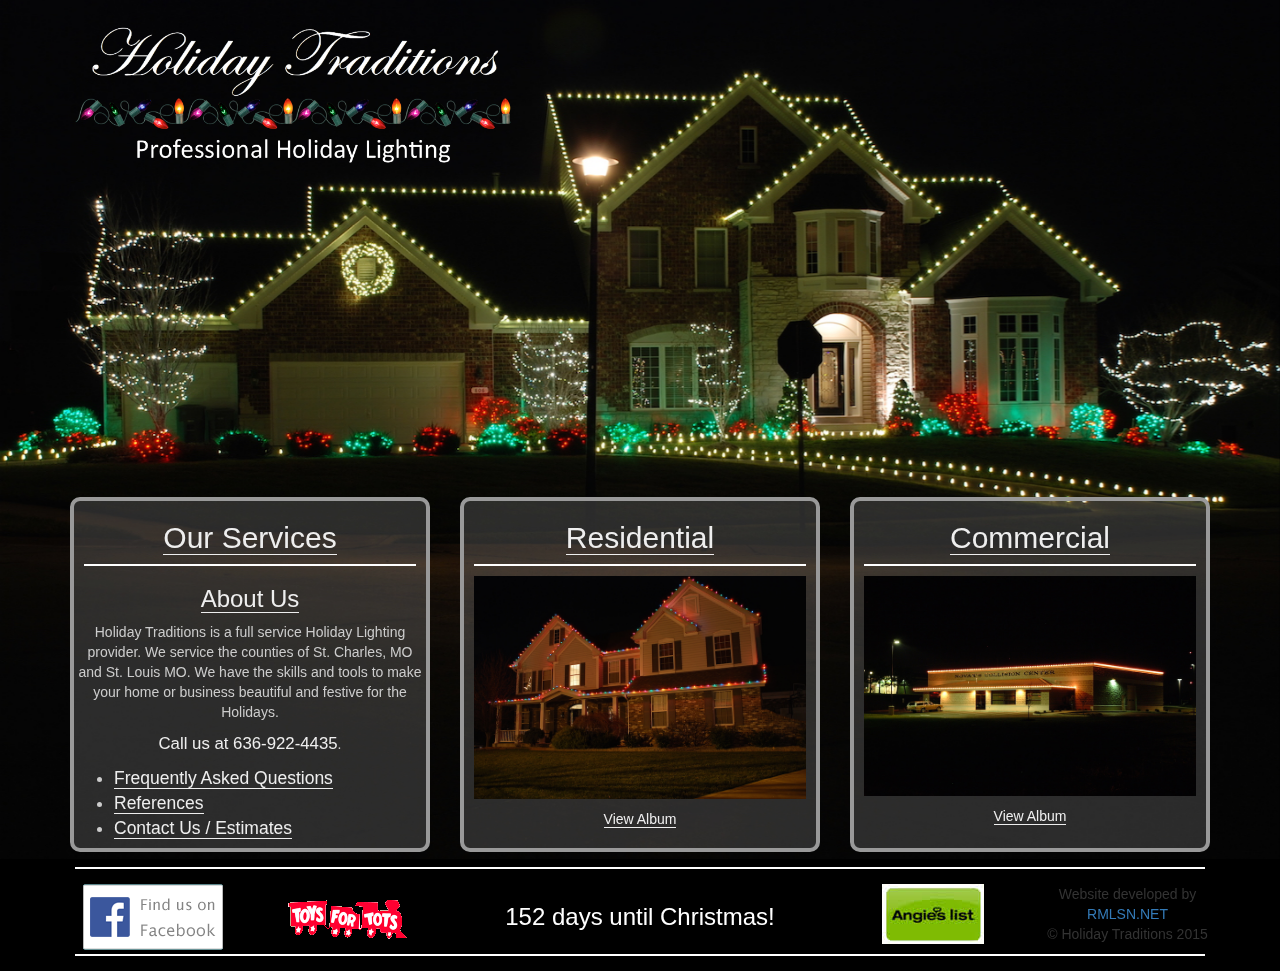
==== index.html @ 27b6ba1f "Spelling Check" ====
<!DOCTYPE html>
<html lang="en">
<head>
    <meta charset='utf-8'>
    <meta http-equiv="X-UA-Compatible" content="IE=edge">
    <meta name="viewport" content="width=device-width, initial-scale=1">
    <meta name="description" content="Professional Holiday Lighting Instalation for St. Louis and Saint Charles Missouri MO">
    <meta name="keywords" content="christmas,holiday,light,lighting,LED,lite,lights,install,instalation,expert">
    <meta name="author" content="rmlsn.net">
    <title>Holiday Traditions - Professional Holiday Lighting</title>
    <link rel="stylesheet" type="text/css" href="css/bootstrap.min.css" />
    <!-- Bootstrap customization
        Success! Your configuration has been saved to https://gist.github.com/5f31eaf03d9e4e77a39f and can be revisited here at http://getbootstrap.com/customize/?id=5f31eaf03d9e4e77a39f for further customization.
    -->
    <link href="css/style.css" rel="stylesheet" type="text/css"></link>
    <style>
        body {
            //background-color: #000000;
        }
        /* Add CSS here when possible */
    </style>
    <script type="text/javascript" src="js/jquery-1.11.1.min.js"></script>
    <script type="text/javascript" src="js/bootstrap.min.js"></script>
    <script type="text/javascript" src="js/album.js"></script>
    <script type="text/javascript" src="js/script.js"></script>
</head>

<body>
<!-- Start of main screen -->
    <img src="image/back.jpg" class="bgimg">
    <div class="container">
        <div class="row">
            <div class="col-md-5 text-left img-left npi-logo">
                <img src="image/ht-logo3.png" class="img-responsive">
            </div>
            <div class="col-md-7 text-center text-uppercase">
                <!-- empty -->
            </div>            
        </div>
        <div class="row">
            <div class="col-md-12 npi-padding">
                <!-- Empty Row for padding -->
            </div>
        </div>
        <div class="row row-eq-height">
            <div class="col-md-4 text-center">
                <div class="npi-container npi-container-text">
                    <div class="npi-text">
                        <h2><a href="#" class="npi-active" data-toggle="modal" data-target="#modal3">Our Services</a></h2>
                        <hr>
                        <h3><a class="npi-active" data-toggle="modal" data-target="#modal2">About Us</a></h3>
                        <p>
                            Holiday Traditions is a full service Holiday Lighting provider. We service the counties of St. Charles, MO and St. Louis MO. We have the skills and tools to make your home or business beautiful and festive for the Holidays.</p>
                            <span style="color: #EEEEEE; font-size: 120%;">Call us at 636-922-4435</span>.</p>
                        <ul class="text-left npi-link">
                            <li><a class="npi-active" data-toggle="modal" data-target="#modal1">Frequently Asked Questions</a></li>
                            <li><a class="npi-active" data-toggle="modal" data-target="#modal4">References</a></li>
                            <!-- Revisit media queries if this is added back in -->
                            <!-- <li><a class="npi-active" data-toggle="modal" data-target="#modal5">Estimates</a></li> -->
                            <li><a class="npi-active" data-toggle="modal" data-target="#modal5">Contact Us / Estimates</a></li>
                        </ul>
                    </div>
                </div>
            </div>
            <div class="col-md-4 text-center">
                <div class="npi-container npi-container-img">
                    <div class="npi-text">
                        <h2><a href="#" class="npi-active" data-toggle="modal" data-target="#modal7">Residential</a></h2>
                        <hr>
                        <div class="npi-img">
                            <img src="image/album/245.JPG" class="img-responsive">
                        </div>
                        <p><a href="#" class="npi-active" data-toggle="modal" data-target="#modal6">View Album</a></p>
                    </div>
                </div>
            </div>
            <div class="col-md-4 text-center">
                <div class="npi-container npi-container-img">
                    <div class="npi-text">
                        <h2><a href="#" class="npi-active" data-toggle="modal" data-target="#modal8">Commercial</a></h2>
                        <hr>
                        <div class="npi-img">
                            <img src="image/album_corp/DSCF0261.JPG" class="img-responsive">
                        </div>
                        <p><a href="#" class="npi-active" data-toggle="modal" data-target="#modal9">View Album</a></p>
                    </div>
                </div>
            </div>
        </div>
        <div class="row">
            <div class="col-md-12">
                <hr class="npi-footer-top">
            </div>
        </div>
        <div class="row npi-no-border">
            <div class="col-md-2">
                <!-- Facebook Etc... -->
                <a target="_blank" title="follow us on facebook" href="http://www.facebook.com/Holiday-Traditions-145735717440"><img alt="follow us on facebook" src="image/badgefacebook.png" border=0 class="img-responsive center-block"></a>
            </div>
            <div class="col-md-2">
                <!-- Facebook Etc... -->
                <a target="_blank" title="Toys For Tots" href="http://toysfortots.org"><img style="padding-top: 15px;" alt="Toys for Tots" src="image/TinyTrain.gif" border=0 class="img-responsive center-block"></a>
            </div>
            <div class="col-md-4 text-center">
                <div id="days-till"><!-- js adds --></div>
            </div>
            <div class="col-md-2">
                <a href="#" class="npi-active" data-toggle="modal" data-target="#modal10"><img alt="check Angies List" src="image/angie.jpeg" border=0 class="img-responsive center-block"></a>
            </div>
            <div class="col-md-2">
                <p class="text-center npi-ref">Website developed by <a target="_new" href="http://www.rmlsn.net/">RMLSN.NET</a><br>&copy; Holiday Traditions 2015</p>
            </div>
        </div>
        <div class="row">
            <div class="col-md-12">
                <hr class="npi-footer-bot">
            </div>
        </div>

        </div>
    </div>
<!-- End of main screen -->

<!-- Modal 1 [FAQ] -->
    <div class="modal fade" id="modal1" tabindex="-1" role="dialog" aria-labelledby="myModalLabel" aria-hidden="true">
        <div class="modal-dialog">
            <div class="modal-content">

                <div class="modal-header">
                    <h4 class="modal-title" id="myModalLabel">Frequently Asked Questions</h4>
                </div>

                <div class="modal-body">
                    <p>
                        <i><b>How much does it cost to light my home?</b></i>
                    </p>
                    <p>
                        That all depends on the lighting you select, the style of your home and several other variables. On average, a ranch home will cost between $400-$700, and a two story home between $450-$1000. Again this all depends on the style of lights you select and how much you want to light up! These prices are for the Purchase Option, see Services for more information.
                    </p>
                    <p>
                        <i><b>How far in advance do we need to get a consultation or schedule our job?</b></i>
                    </p>
                    <p>
                        We start doing Consultations the middle of September, and we usually are booked full by the beginning of November! Don't wait until the last minute. Our installation calendar fills fast.
                    </p>
                    <p>
                        <i><b>Do we need to be here for the installation?</b></i>
                    </p>
                    <p>
                        No. Our installers are fully trained and will use the design map you selected during your Design Consultation.
                    </p>
                    <p>
                        <i><b>How do you install the lights?</b></i>
                    </p>
                    <p>
                        We use professional clips and specialty items. All the clips we use will not hurt your home in any way. They will be removed with the lights during take down.
                    </p>
                    <p>
                        <i><b>When will you take my display down?</b></i>
                    </p>
                    <p>
                        As long as the weather is cooperative, we try to have everyone of our customers down by the end of January.
                    </p>
                    <p>
                        <i><b>What forms of payment do you accept?</b></i>
                    </p>
                    <p>
                        We accept cash, checks, money orders, Mastercard and Visa. Payment is due at the finish of installation, not upon takedown.
                    </p>
                    <p>
                        <i><b>Why do you donate 5% of your net profits to the &quot;Toys For Tots&quot; campaign?</b></i>
                    </p>
                    <p>
                        We truly believe in Christmas and all the wonders of the season. We also believe every child should have a gift on Christmas morning, regardless of their financial situation.
                    </p>
                </div>

                <div class="modal-footer">
                    <button type="button" class="btn btn-default" data-dismiss="modal">Close</button>
                </div>

            </div>
        </div>
    </div>

<!-- Modal 2 [About Us] -->
    <div class="modal fade" id="modal2" tabindex="-1" role="dialog" aria-labelledby="myModalLabel" aria-hidden="true">
        <div class="modal-dialog">
            <div class="modal-content">

                <div class="modal-header">
                    <h4 class="modal-title" id="myModalLabel">Full Service Holiday Lighting Provider</h4>
                </div>

                <div class="modal-body">
                    <p>
                        <b>Holiday Traditions is the local source for all your holiday lighting and decorating needs!</b>
                    </p>
                    <p>
                        <b><i>"We can't guarantee a white Christmas, but we can deliver a BRIGHT Christmas!</i></b>
                    </p>
                    <p>
                        Holiday Traditions is a full service Holiday Lighting provider. We service the counties of St. Charles, MO and St. Louis MO. We have the skills and tools to make your home or business beautiful and festive for the Holidays. Don't go another year trying to figure out which bulb is burnt out, or why the lights just won't stay lit. Let Holiday Traditions do the work for you while you spend your precious time celebrating the Holidays with friends and family.
                    </p>
                    <p>
                        Please feel free to check our entire site for answers to other questions. And you can always contact us by E-mail: <a href="mailto:info@northpoleindustries.com">info@northpoleindustries.com</a>, phone or mail!
                    </p>
                    <p class="text-center">
                        <b>Holiday Traditions</b><br>
                        44 David Drive<br>
                        St.Charles, MO 63304<br><br>
                        <b>636-922-4435</b><br>
                        <a href="mailto:info@northpoleindustries.com">info@northpoleindustries.com</a>
                    </p>
                    <div class="row">
                        <div class="col-sm-6">
                            <h4 class="text-center">Watch Our Videos</h4>
                            <ul  class="npi-modal-list text-center">
                                <li>
                                    <a target="_blank" href="commercial.mpg">TV Commercial</a>
                                    <a target="_blank" href="commercial.mp4"> (MP4)</a>
                                </li>
                                <li>
                                    <a target="_blank" href="NVEExport.mp4">Channel 4 News</a>
                                </li>
                                <li>
                                    <a target="_blank" href="http://l.facebook.com/l.php?u=http%3A%2F%2Fwww.youtube.com%2Fembed%2F_GptN-Q-BR8&h=zAQH8tjnl&enc=[base64]&s=1">Saint Charles Main Street</a>
                                </li>
                            </ul>
                        </div>
                        <div class="col-sm-6">
                            <h4 class="text-center">Fun Stuff</h4>
                            <ul class="npi-modal-list text-center">
                                <li>
                                    <a target="_blank" href="http://www.noradsanta.org/">Where is Santa?</a>
                                </li>
                                <li>
                                    <a target="_blank" href="http://www.claus.com/index.php">Fun With Claus</a>
                                </li>
                                <li>
                                    <a target="_blank" href="http://www.northpole.com/">NorthPole Games</a>
                                </li>
                            </ul>
                        </div>
                    </div>
                    <p>&nbsp;</p>
                    <p>
                        <b>Holiday Traditions also truly believes in the Spirit of Christmas. That's why we donate 5% of our net profits each year to the &quot;Toys For Tots&quot; campaign. Thank you to all our customers who helped us donate to this worthy cause!</b>
                    </p>
                </div>

                <div class="modal-footer">
                    <button type="button" class="btn btn-default" data-dismiss="modal">Close</button>
                </div>

            </div>
        </div>
    </div>

<!-- Modal 3 [Our Services] -->
    <div class="modal fade" id="modal3" tabindex="-1" role="dialog" aria-labelledby="myModalLabel" aria-hidden="true">
        <div class="modal-dialog">
            <div class="modal-content">

                <div class="modal-header">
                    <h4 class="modal-title" id="myModalLabel">How Holiday Traditions Is Different Than The Rest</h4>
                </div>

                <div class="modal-body">
                    <p>
                        <i>Holiday Traditions Provides everything (except the gifts) to let you enjoy the Holidays without the hassle of installing your Christmas Lighting!</i>
                    </p>
                    <p>
                        <b>Purchase our lighting :</b>
                    </p>
                    <p>
                        Our Holiday Traditions lighting is the best option for several reasons. Many Companies will only lease you their lights in an effort to keep all the lighting for themselves, leaving you with nothing more than the bill. Holiday Traditions sells you our Commercial Grade custom cut lighting, complete with a Lifetime Guarantee as long as you use us. After the first year pricing (which is more than the second year pricing due to initial setup and cost of lights), our purchase package is usually more affordable than leasing from other companies, plus you <i>Own the lights!</i> We can still store your lights as an option, and again you will never have to buy another bulb from us to fix any of your lighting as long as you continue to use us. You can even add lights yearly and come out far better than many leasing options.
                    </p>
                    <p>
                        <b>We apologize but Holiday Traditions does not do any of the following:</b>
                    </p>
                    <p>
                        Pest control, mole hunting, lawn mowing, construction and remodeling, or any other type of business. All the pictures on our website are of our own work, not a cookie cutter picture from a corporate franchise office. Most companies add Christmas lighting to their business as an after thought, or a sideline business to keep their employees working in the winter months. Buying a franchsise or a license will not make a company knowledgable about Holiday Lighting! Holiday Traditions believes that Christmas lighting is a speciality and cannot truly be done by a company who's main focus is not Holiday Lighting. That is why we spend all year planning and learning about the newest techniques and products on the market. Holiday Traditions is the only Company in the St. Louis Metro area committed to specializing in Holiday Lighting only. Would you visit a massage therapist for a root canal? Then why use a company who doesn't have the skill, knowledge and expertise when they are applying 100's or possibly 1000's of watts and or lights to your most valuable investment, your home? Call today to experience the difference!
                    </p>
                    <p>
                        Trust a local company who does not have to answer to a franchise office, but only answers to you, our customers!
                    </p>
                </div>

                <div class="modal-footer">
                    <button type="button" class="btn btn-default" data-dismiss="modal">Close</button>
                </div>

            </div>
        </div>
    </div>

<!-- Modal 4 [References] -->
    <div class="modal fade" id="modal4" tabindex="-1" role="dialog" aria-labelledby="myModalLabel" aria-hidden="true">
        <div class="modal-dialog">
            <div class="modal-content">

                <div class="modal-header">
                    <h4 class="modal-title" id="myModalLabel">Our Satisfied Customers</h4>
                </div>

                <div class="modal-body">
                    <p>
                        <b>Mark and Carol Johnson</b> - St. Charles, MO
                    </p>

                    <p style="margin-left: 20px">
                        <i>"We are emailing to confirm our install week of 11/2/2015 for Labor to install our Holiday Lighting and Decorations.  You always do such a great job every year!  We understand that businesses usually only hear from those who may have complaints or may not be totally satisfied but we wanted to take a moment and say how pleased and happy we always are with our Lighting and Service every year.  We want to &quot;thank&quot; you and your employees for doing such a wonderful job and being part of our Christmas season!  We very much enjoy our Holiday Traditions Lighting each year and look forward to seeing you soon!"</i>
                    </p>
                    <p>
                        <b>Steve Stygar</b> - Stygar Family of Funeral Services.
                    </p>
                    <p style="margin-left: 20px">
                        <i>"We opened our new funeral home in Florissant in January of 1995. After a few hectic years I got an itch to do something to the building for the holidays. We decorated the interior but I wanted to show a holiday spirit on the exterior. We needed Christmas Lights. I knew exactly what I wanted, an elegant perimeter of the roof. Simple and elegant. Rob Smith, who I knew from the Florissant Jaycees, sent me a flier and I was intrigued. I knew what I wanted to do but just did not have the resources. Rob gave me a bid and I still procrastinated for 2 years. Finally I decided to take the plunge and haven&#146;t looked back since.<br>
                        This service was just what I needed. Rob knew the product, did the installation and it was perfect. He notifies me in September about the annual fee and an installation date. I send him a check and in November the lights are up. He maintains the lights, if one is out I call him and he replaces it. At the end of the season he comes and takes the lights down. Best of all he stores them for the next year.<br>
                        This will be our 10th season with Holiday Traditions and I couldn’t be happier."</i>
                    </p>
                </div>

                <div class="modal-footer">
                    <button type="button" class="btn btn-default" data-dismiss="modal">Close</button>
                </div>

            </div>
        </div>
    </div>

<!-- Modal 5 [Estimates] -->
    <div class="modal fade" id="modal5" tabindex="-1" role="dialog" aria-labelledby="myModalLabel" aria-hidden="true">
        <div class="modal-dialog">
            <div class="modal-content">

                <div class="modal-header">
                    <h4 class="modal-title" id="myModalLabel">For Estimates</h4>
                </div>

                <div class="modal-body">
                    <p>
                        For estimates contact us by phone at <b>636-922-4435</b> or E-mail: <b><a href="mailto:info@northpoleindustries.com">info@northpoleindustries.com</a></b>.
                    </p>
                    <p>
                        <b>Holiday Traditions</b><br>
                        44 David Drive<br>
                        St.Charles, MO 63304<br><br>
                        <b>636-922-4435</b><br>
                        <a href="mailto:info@northpoleindustries.com">info@northpoleindustries.com</a>
                    </p>
                </div>

                <div class="modal-footer">
                    <button type="button" class="btn btn-default" data-dismiss="modal">Close</button>
                </div>

            </div>
        </div>
    </div>

<!-- Modal 6 [Album] -->
    <div class="modal fade" id="modal6" tabindex="-1" role="dialog" aria-labelledby="myModalLabel" aria-hidden="true">
        <div class="modal-dialog">
            <div class="modal-content">
                <div class="modal-header">
                    <!-- <button type="button" class="close" data-dismiss="modal" aria-hidden="true">&times;</button> -->
                    <h4 class="modal-title">Residential Photo Album</h4>
                </div>

                <div class="modal-body">
                    <div id="npi-carousel" class="carousel slide" data-ride="carousel" data-interval="4000">
                        <!-- Indicators
                        <ol class="carousel-indicators">
                            <li data-target="#npi-carousel" data-slide-to="0" class="active"></li>
                            <li data-target="#npi-carousel" data-slide-to="1"></li>
                            <li data-target="#npi-carousel" data-slide-to="2"></li>
                        </ol>
                         -->
                        <!-- Wrapper for slides -->
                        <div id="album-list" class="carousel-inner">
                            <!-- Loaded by album.js -->
                        </div>
                        <!-- Controls -->
                        <a class="left carousel-control" href="#npi-carousel" data-slide="prev">
                            <span style="font-size: 300%" class="icon-prev"></span>
                        </a>
                        <a class="right carousel-control" href="#npi-carousel" data-slide="next">
                            <span style="font-size: 300%" class="icon-next"></span>
                        </a>
                    </div>
                </div>

                <div class="modal-footer">
                    <p class="text-left">All photos are Holiday Traditions original work!</p>
                    <button type="button" class="btn btn-default" data-dismiss="modal">Close</button>
                </div>
            </div>
        </div>
    </div>

<!-- Modal 7 [Residential] -->
    <div class="modal fade" id="modal7" tabindex="-1" role="dialog" aria-labelledby="myModalLabel" aria-hidden="true">
        <div class="modal-dialog">
            <div class="modal-content">

                <div class="modal-header">
                    <h4 class="modal-title" id="myModalLabel">Residential Services</h4>
                </div>

                <div class="modal-body">
                    <p><b>Service We Provide</b>:</p>
                    <p>
                        Outlining the gutters, peaks, ridges and valleys of homes. Perimeter lighting of walkways and driveways. Tree and bush lighting. Window outlining. Lit wreaths, garland and other accent items. Just about anything to do with making your home festive for the holidays!
                    </p>
                    <p>
                        When you purchase your lights from Holiday Traditions, you receive the highest quality commercial grade lighting available, and a Lifetime Guarantee as long as you continue to use Holiday Traditions. You will never have to worry about broken lights, blown fuses, weather damage or anything else ever again.
                    </p>
                    <p><b>Design Consultation</b>:</p>
                    <p>
                        Our experienced, Holiday Traditions designers evaluate and map your home, address your desires, give advice and suggestions on a Christmas lighting and decorating plan that accents the features of your home. We provide everything you need in order to make your home beautiful for the Holidays.
                    </p>
                    <p><b>Installations:</b></p>
                    <p>
                        Each installation is unique&#150;by custom cutting for your specific lighting needs, we eliminate the excess and sloppiness of retail bought lighting. The Clips we use allow us to arrange your lighting to flow seamlessly from gutters to roofs without changing the bulb orientation. All the clips and fasteners that we use are non-evasive, are taken down with your lighting at the end of the season, and will not damage your property by any means.
                    </p>
                    <p><b>Maintenance:</b></p>
                    <p>
                        Throughout the season, we will monitor homes to make sure displays are without problems. Our customers can also call us anytime with a problem and we will have it fixed or replaced within 48 hours.
                    </p>
                    <p><b>Take down and storage:</b></p>
                    <p>
                        At the end of each season, we will return to your home to remove your lighting and decorations. We will label and mark your lighting to ensure ease of set up next year and if you elect for us to store your lights, we will take them with us to be stored in our climate controlled warehouse.
                    </p>
                </div>

                <div class="modal-footer">
                    <button type="button" class="btn btn-default" data-dismiss="modal">Close</button>
                </div>

            </div>
        </div>
    </div>

<!-- Modal 8 [Commercial] -->
    <div class="modal fade" id="modal8" tabindex="-1" role="dialog" aria-labelledby="myModalLabel" aria-hidden="true">
        <div class="modal-dialog">
            <div class="modal-content">

                <div class="modal-header">
                    <h4 class="modal-title" id="myModalLabel">Commercial Services</h4>
                </div>

                <div class="modal-body">
                    <p><b>Facts on Holiday Lighting:</b></p>
                    <ul>
                      <li>96% of Americans celebrate Christmas</li>
                      <li>Christmas Lighting is synonymous with the Holidays</li>
                      <li>Holiday Lighting can draw additional attention to your business</li>
                      <li>Showing Holiday pride can solidify your existing customer relations</li>
                      <li>Customers and potential customers will remember beautiful display's and lighting long after the Holidays</li>
                    </ul>
                    <p>
                        A full page advertisement in a local direct mailer, to 100k homes, sells for more than $2000, depending on the market. Advertising has a 2-5% response rate if your lucky. In contrast, with Holiday Traditions, you have more than 30 days of your entire building acting as a giant billboard. 96% of the people who pass your location will relate to your Holiday display, and will visibly notice where you are and what you do. The value of Holiday Lighting is far more effective than any other form of advertising!
                    </p>
                </div>

                <div class="modal-footer">
                    <button type="button" class="btn btn-default" data-dismiss="modal">Close</button>
                </div>

            </div>
        </div>
    </div>

<!-- Modal 9 [Album Corp] -->
    <div class="modal fade" id="modal9" tabindex="-1" role="dialog" aria-labelledby="myModalLabel" aria-hidden="true">
        <div class="modal-dialog">
            <div class="modal-content">
                <div class="modal-header">
                    <!-- <button type="button" class="close" data-dismiss="modal" aria-hidden="true">&times;</button> -->
                    <h4 class="modal-title">Commercial Photo Album</h4>
                </div>

                <div class="modal-body">
                    <div id="npi-carousel2" class="carousel slide" data-ride="carousel" data-interval="4000">
                        <!-- Indicators
                        <ol class="carousel-indicators">
                            <li data-target="#npi-carousel" data-slide-to="0" class="active"></li>
                            <li data-target="#npi-carousel" data-slide-to="1"></li>
                            <li data-target="#npi-carousel" data-slide-to="2"></li>
                        </ol>
                         -->
                        <!-- Wrapper for slides -->
                        <div id="album-list-corp" class="carousel-inner">
                            <!-- Loaded by album.js -->
                        </div>
                        <!-- Controls -->
                        <a class="left carousel-control" href="#npi-carousel2" data-slide="prev">
                            <span style="font-size: 300%" class="icon-prev"></span>
                        </a>
                        <a class="right carousel-control" href="#npi-carousel2" data-slide="next">
                            <span style="font-size: 300%" class="icon-next"></span>
                        </a>
                    </div>
                </div>

                <div class="modal-footer">
                    <p class="text-left">All photos are Holiday Traditions original work!</p>
                    <button type="button" class="btn btn-default" data-dismiss="modal">Close</button>
                </div>
            </div>
        </div>
    </div>

<!-- Modal 10 [Angies List] -->
    <div class="modal fade" id="modal10" tabindex="-1" role="dialog" aria-labelledby="myModalLabel" aria-hidden="true">
        <div class="modal-dialog">
            <div class="modal-content">

                <div class="modal-header">
                    <h4 class="modal-title" id="myModalLabel">Angies List</h4>
                </div>

                <div class="modal-body">
                    <img src="image/Angies List Award.JPG" />
                </div>

                <div class="modal-footer">
                    <button type="button" class="btn btn-default" data-dismiss="modal">Close</button>
                </div>

            </div>
        </div>
    </div>

    <script type="text/javascript">
        // When needed add inner html (inside dom creation) scripting here
    </script>
    
</body>
</html>

<script>
    // When needed add post html scripting here 
</script>
---- css/style.css ----
/* 
* When possible include css in html file to speed up DOM
* construction. Only add things to sepperate file when
* neccessary (like if used by multiple pages).
*/

* {
    /* To apply to all elements*/
    /*border: 1px solid red !important; */
}

body {
    font-family: Arial, Helvetica, sans-serif;
    font-weight: 300;
    background-color: black !important;
}

h2, h3 {
    color: #FFFFFF;

}

hr {
    border: 1px white solid;
    margin: 5px 10px 5px 10px;
}

img {
    display: block;
    height: auto;
    max-width: 100%;
}

a:focus, a:active, a:hover {
    outline: none !important;
    text-decoration: none;
}

.npi-modal-list {
    list-style-type: none;
    padding: 0px;
    margin: 0px;
}

.glyphicon-white {
    color: #FFFFFF;
}

.bgimg {
    position: fixed;
    top: 0;
    left: 0;
    width: 100%;
    z-index: -1;
    opacity: 1;
}

.npi-container {
    border: 4px #999999 solid;
    border-radius: 10px;
    background-color: rgba(200, 200, 200, .20);
    /* Check media queries below for adjustments*/
}

.npi-text a {
    color: #EEEEEE;
    border-bottom: 1px solid;
    cursor: pointer;
}


.npi-text {
    color: #CCCCCC;
}

.npi-link {
    font-size: 125%;
}

.npi-img {
    margin: 10px;
    width: 90%%;
}

.npi-active:hover {
    color: #24F5AB;
    border-bottom: 1px solid;
    text-decoration: none;
}

.npi-footer-top {
    margin: 15px 5px 15px 5px;
}

.npi-footer-bot {
    margin: 0px 5px 15px 5px;
}

.npi-no-border {
    border: 0px;

}

.npi-ref {
    padding: 0px;
}

/* MEDIA QUERIES FOR RESPONSIVE DESIGN */
/* Wide Screen Large desktops and laptops */
@media (min-width: 1600px) {
    .npi-padding {
        height: 540px;
    }
}

/* Very Large desktops and laptops */
@media (min-width: 1400px)  and (max-width: 1599px){
    .npi-padding {
        height: 400px;
    }
}

/* Large desktops and laptops */
@media (min-width: 1200px)  and (max-width: 1399px){
    .npi-padding {
        height: 320px;
    }
}

/* Large desktops and laptops */
@media (min-width: 1200px) {
    .npi-container-text {
        height: 355px;
    }
    .npi-container-img {
        height: 355px;
    }
    .npi-logo {
        margin-top: 10px;
    }
}

/* Landscape tablets and medium desktops */
@media (min-width: 992px) and (max-width: 1199px) {
    .npi-container-text {
        height: 375px;
    }
    .npi-container-img {
        height: 375px;
    }
    .npi-padding {
        height: 300px;
    }
    .npi-logo {
        margin-top: 15px;
    }
}

/* Stacked windows */
@media (max-width: 991px) {
    .npi-container-text {
        height: 100%;
        margin-top: 15px;
    }
    .npi-container-img {
        height: 100%;
        margin-top: 15px;
    }
    .npi-padding {
        height: 1px;
    }
    .npi-ref {
        padding: 10px;
    }
}

/* Portrait tablets and small desktops */
@media (min-width: 768px) and (max-width: 991px) {
    .npi-logo {
        margin-top: 340px;
    }
}

/* Landscape phones and portrait tablets */
@media (max-width: 767px) {
    .npi-logo {
        margin-top: 250px;
    }
}

/* Portrait phones and smaller */
@media (max-width: 480px) {
    .npi-logo {
        margin-top: 150px;
    }
}
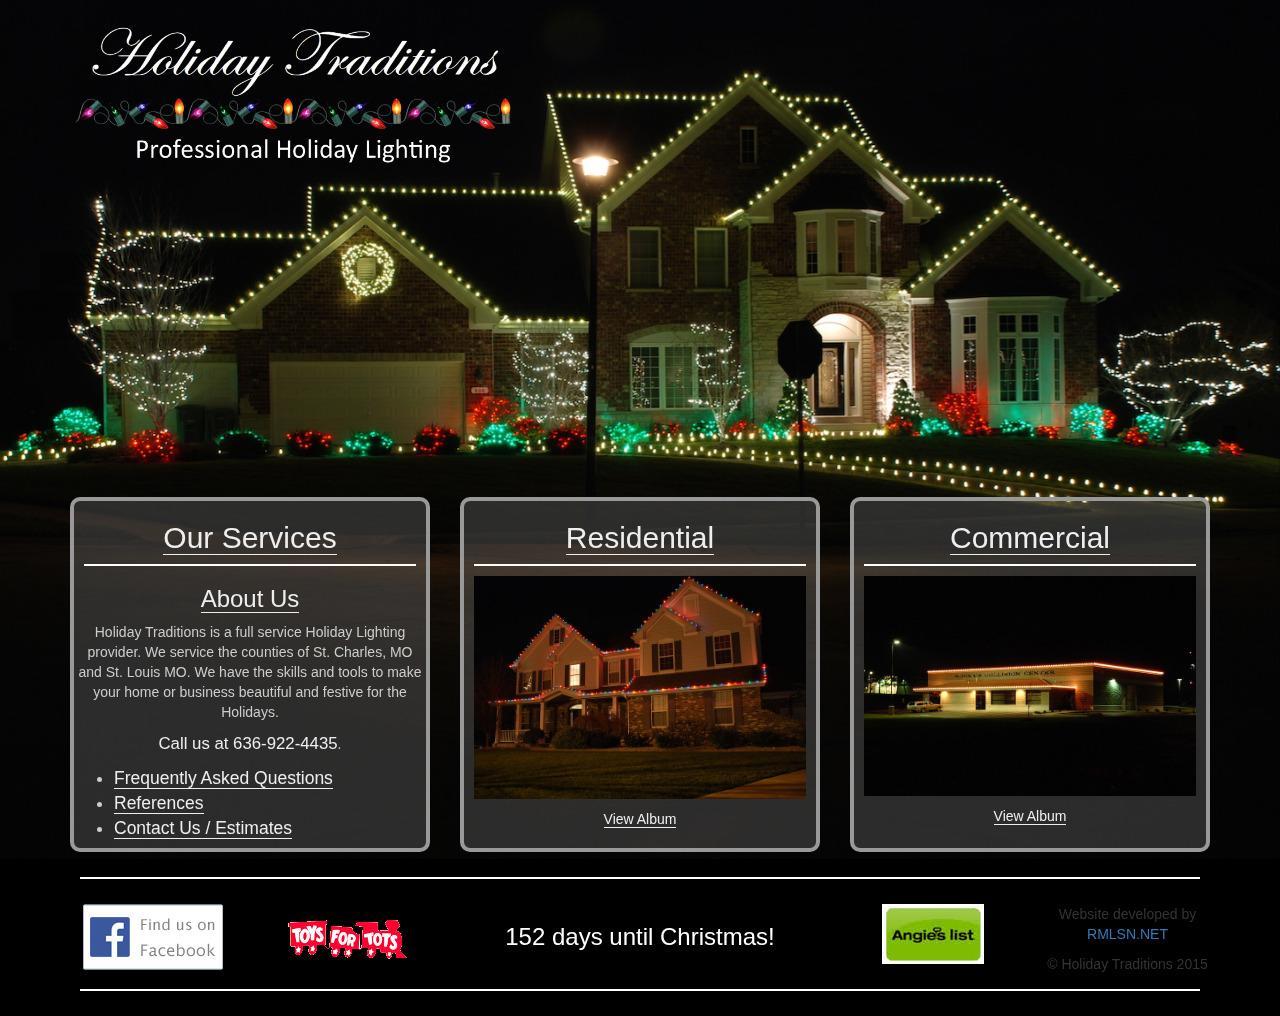
==== commit 3d0afb8d: "Updates to testimonials and thumbs" ====
--- a/index.html
+++ b/index.html
@@ -4,10 +4,7 @@
     <meta charset='utf-8'>
     <meta http-equiv="X-UA-Compatible" content="IE=edge">
     <meta name="viewport" content="width=device-width, initial-scale=1">
-    <meta name="description" content="Professional Holiday Lighting Instalation for St. Louis and Saint Charles Missouri MO">
-    <meta name="keywords" content="christmas,holiday,light,lighting,LED,lite,lights,install,instalation,expert">
-    <meta name="author" content="rmlsn.net">
-    <title>Holiday Traditions - Professional Holiday Lighting</title>
+    <title>Holiday Traditions</title>
     <link rel="stylesheet" type="text/css" href="css/bootstrap.min.css" />
     <!-- Bootstrap customization
         Success! Your configuration has been saved to https://gist.github.com/5f31eaf03d9e4e77a39f and can be revisited here at http://getbootstrap.com/customize/?id=5f31eaf03d9e4e77a39f for further customization.
@@ -68,7 +65,7 @@
                         <h2><a href="#" class="npi-active" data-toggle="modal" data-target="#modal7">Residential</a></h2>
                         <hr>
                         <div class="npi-img">
-                            <img src="image/album/245.JPG" class="img-responsive">
+                            <img src="image/res.JPG" class="img-responsive">
                         </div>
                         <p><a href="#" class="npi-active" data-toggle="modal" data-target="#modal6">View Album</a></p>
                     </div>
@@ -80,7 +77,7 @@
                         <h2><a href="#" class="npi-active" data-toggle="modal" data-target="#modal8">Commercial</a></h2>
                         <hr>
                         <div class="npi-img">
-                            <img src="image/album_corp/DSCF0261.JPG" class="img-responsive">
+                            <img src="image/com.JPG" class="img-responsive">
                         </div>
                         <p><a href="#" class="npi-active" data-toggle="modal" data-target="#modal9">View Album</a></p>
                     </div>
@@ -89,10 +86,12 @@
         </div>
         <div class="row">
             <div class="col-md-12">
-                <hr class="npi-footer-top">
-            </div>
-        </div>
-        <div class="row npi-no-border">
+                <br>
+                <hr>
+                <br>
+            </div>
+        </div>
+        <div class="row">
             <div class="col-md-2">
                 <!-- Facebook Etc... -->
                 <a target="_blank" title="follow us on facebook" href="http://www.facebook.com/Holiday-Traditions-145735717440"><img alt="follow us on facebook" src="image/badgefacebook.png" border=0 class="img-responsive center-block"></a>
@@ -108,12 +107,14 @@
                 <a href="#" class="npi-active" data-toggle="modal" data-target="#modal10"><img alt="check Angies List" src="image/angie.jpeg" border=0 class="img-responsive center-block"></a>
             </div>
             <div class="col-md-2">
-                <p class="text-center npi-ref">Website developed by <a target="_new" href="http://www.rmlsn.net/">RMLSN.NET</a><br>&copy; Holiday Traditions 2015</p>
+                <p class="text-center">Website developed by <a target="_new" href="http://www.rmlsn.net/">RMLSN.NET</a></p>
+                <p class="text-center">&copy; Holiday Traditions 2015</p>
             </div>
         </div>
         <div class="row">
             <div class="col-md-12">
-                <hr class="npi-footer-bot">
+                <hr>
+                <br>
             </div>
         </div>
 
@@ -205,44 +206,13 @@
                     <p>
                         Please feel free to check our entire site for answers to other questions. And you can always contact us by E-mail: <a href="mailto:info@northpoleindustries.com">info@northpoleindustries.com</a>, phone or mail!
                     </p>
-                    <p class="text-center">
+                    <p>
                         <b>Holiday Traditions</b><br>
                         44 David Drive<br>
                         St.Charles, MO 63304<br><br>
                         <b>636-922-4435</b><br>
                         <a href="mailto:info@northpoleindustries.com">info@northpoleindustries.com</a>
                     </p>
-                    <div class="row">
-                        <div class="col-sm-6">
-                            <h4 class="text-center">Watch Our Videos</h4>
-                            <ul  class="npi-modal-list text-center">
-                                <li>
-                                    <a target="_blank" href="commercial.mpg">TV Commercial</a>
-                                    <a target="_blank" href="commercial.mp4"> (MP4)</a>
-                                </li>
-                                <li>
-                                    <a target="_blank" href="NVEExport.mp4">Channel 4 News</a>
-                                </li>
-                                <li>
-                                    <a target="_blank" href="http://l.facebook.com/l.php?u=http%3A%2F%2Fwww.youtube.com%2Fembed%2F_GptN-Q-BR8&h=zAQH8tjnl&enc=[base64]&s=1">Saint Charles Main Street</a>
-                                </li>
-                            </ul>
-                        </div>
-                        <div class="col-sm-6">
-                            <h4 class="text-center">Fun Stuff</h4>
-                            <ul class="npi-modal-list text-center">
-                                <li>
-                                    <a target="_blank" href="http://www.noradsanta.org/">Where is Santa?</a>
-                                </li>
-                                <li>
-                                    <a target="_blank" href="http://www.claus.com/index.php">Fun With Claus</a>
-                                </li>
-                                <li>
-                                    <a target="_blank" href="http://www.northpole.com/">NorthPole Games</a>
-                                </li>
-                            </ul>
-                        </div>
-                    </div>
                     <p>&nbsp;</p>
                     <p>
                         <b>Holiday Traditions also truly believes in the Spirit of Christmas. That's why we donate 5% of our net profits each year to the &quot;Toys For Tots&quot; campaign. Thank you to all our customers who helped us donate to this worthy cause!</b>
@@ -305,6 +275,29 @@
                 </div>
 
                 <div class="modal-body">
+                    <p>
+                        <b>Todd Gildehaus</b> - St. Charles, MO
+                    </p>
+                    <p style="margin-left: 20px">
+                        <i>We were excited to notice that we were one of the winners this year to receive a 50% discount.  Thanks for always providing us with such great service.  We always look forward to having our lights installed every year.<br>
+                        Also, thanks for your continued support to the Toys for Tots program.  That is really awesome of you to donate 5% of your proceeds to this campaign.</i>
+                    </p>
+
+                    <p>
+                        <b>Michelle R. Rosner</b> - St. Charles, MO
+                    </p>
+                    <p style="margin-left: 20px">
+                        <i>Arrived home to see the beautiful new LED lights (warm white) installed on the house!  Absolutely glowing!  Love the new lights.  Thank you for making my day!  After sixteen years, you are still our go-to Christmas light experts.  You truly are a Holiday Tradition!</i>
+                    </p>
+
+                    <p>
+                        <b>Brad and Darlyne Leapley</b> - Lake Saint Louis, MO.
+                    </p>
+                    <p style="margin-left: 20px">
+                        <i>We got home this evening and saw that the guys had been here and installed the lights.  Timing is everything!<br>
+                        Thank you so much and the LED lights are beautiful. Merry Christmas and Happy New Year!</i>
+                    </p>
+
                     <p>
                         <b>Mark and Carol Johnson</b> - St. Charles, MO
                     </p>
@@ -370,7 +363,7 @@
                 </div>
 
                 <div class="modal-body">
-                    <div id="npi-carousel" class="carousel slide" data-ride="carousel" data-interval="4000">
+                    <div id="npi-carousel" class="carousel slide">
                         <!-- Indicators
                         <ol class="carousel-indicators">
                             <li data-target="#npi-carousel" data-slide-to="0" class="active"></li>
@@ -484,7 +477,7 @@
                 </div>
 
                 <div class="modal-body">
-                    <div id="npi-carousel2" class="carousel slide" data-ride="carousel" data-interval="4000">
+                    <div id="npi-carousel2" class="carousel slide">
                         <!-- Indicators
                         <ol class="carousel-indicators">
                             <li data-target="#npi-carousel" data-slide-to="0" class="active"></li>
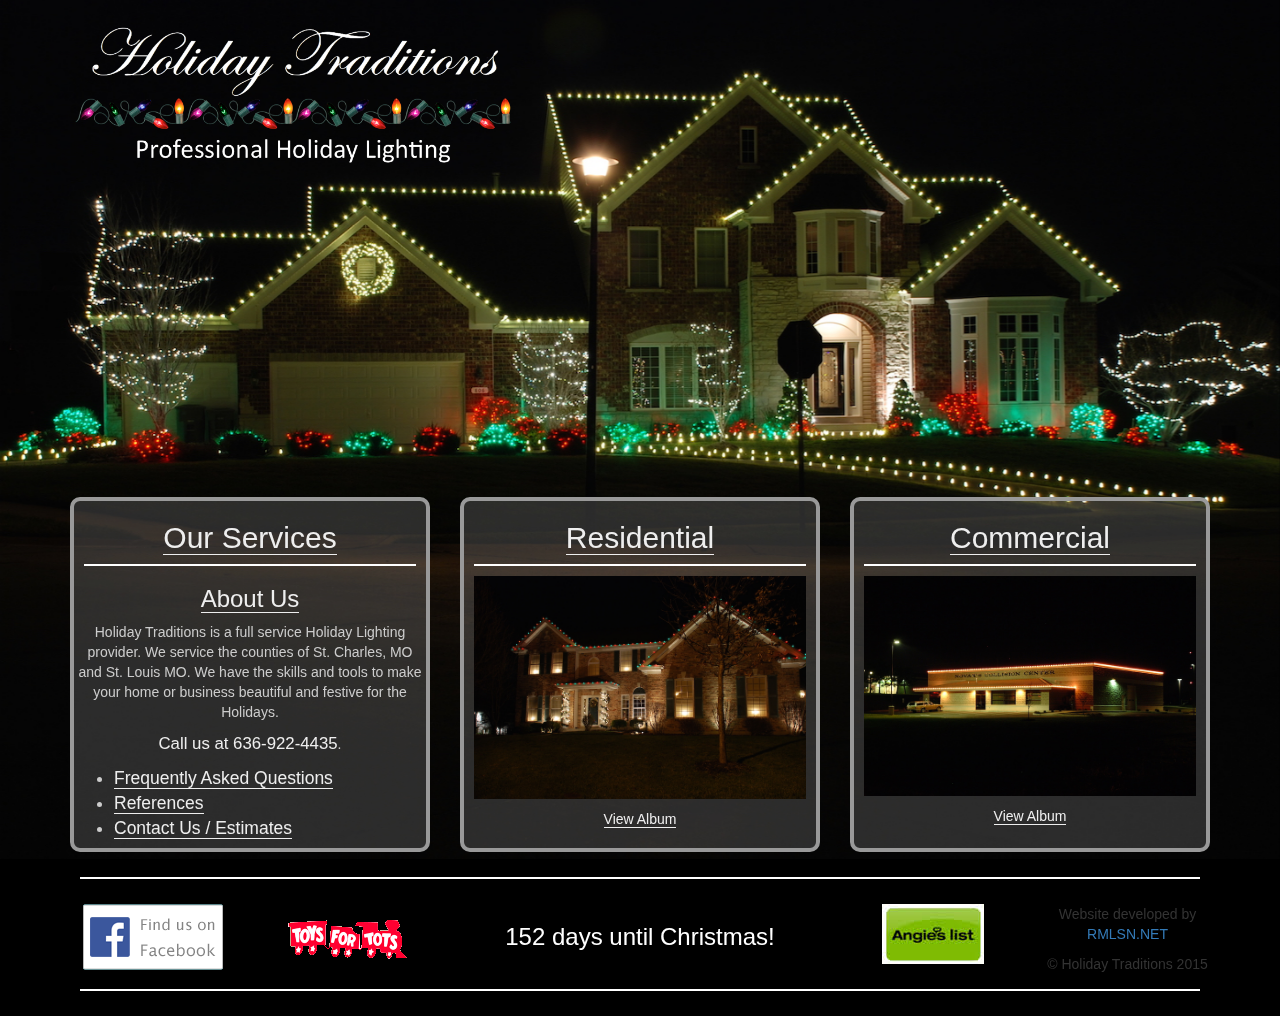
==== commit ca50b447: "Images and reference updates" ====
--- a/index.html
+++ b/index.html
@@ -65,7 +65,7 @@
                         <h2><a href="#" class="npi-active" data-toggle="modal" data-target="#modal7">Residential</a></h2>
                         <hr>
                         <div class="npi-img">
-                            <img src="image/res.JPG" class="img-responsive">
+                            <img src="image/res2.JPG" class="img-responsive">
                         </div>
                         <p><a href="#" class="npi-active" data-toggle="modal" data-target="#modal6">View Album</a></p>
                     </div>
@@ -276,7 +276,7 @@
 
                 <div class="modal-body">
                     <p>
-                        <b>Todd Gildehaus</b> - St. Charles, MO
+                        <b>Todd Gildehaus</b> - Defiance, MO
                     </p>
                     <p style="margin-left: 20px">
                         <i>We were excited to notice that we were one of the winners this year to receive a 50% discount.  Thanks for always providing us with such great service.  We always look forward to having our lights installed every year.<br>
@@ -284,7 +284,7 @@
                     </p>
 
                     <p>
-                        <b>Michelle R. Rosner</b> - St. Charles, MO
+                        <b>Michelle R. Rosner</b> - O'Fallon, MO
                     </p>
                     <p style="margin-left: 20px">
                         <i>Arrived home to see the beautiful new LED lights (warm white) installed on the house!  Absolutely glowing!  Love the new lights.  Thank you for making my day!  After sixteen years, you are still our go-to Christmas light experts.  You truly are a Holiday Tradition!</i>
@@ -303,7 +303,8 @@
                     </p>
 
                     <p style="margin-left: 20px">
-                        <i>"We are emailing to confirm our install week of 11/2/2015 for Labor to install our Holiday Lighting and Decorations.  You always do such a great job every year!  We understand that businesses usually only hear from those who may have complaints or may not be totally satisfied but we wanted to take a moment and say how pleased and happy we always are with our Lighting and Service every year.  We want to &quot;thank&quot; you and your employees for doing such a wonderful job and being part of our Christmas season!  We very much enjoy our Holiday Traditions Lighting each year and look forward to seeing you soon!"</i>
+                        <!-- We are emailing to confirm our install week of 11/2/2015 for Labor to install our Holiday Lighting and Decorations. -->
+                        <i>"You always do such a great job every year!  We understand that businesses usually only hear from those who may have complaints or may not be totally satisfied but we wanted to take a moment and say how pleased and happy we always are with our Lighting and Service every year.  We want to thank you and your employees for doing such a wonderful job and being part of our Christmas season!  We very much enjoy our Holiday Traditions Lighting each year and look forward to seeing you soon!"</i>
                     </p>
                     <p>
                         <b>Steve Stygar</b> - Stygar Family of Funeral Services.
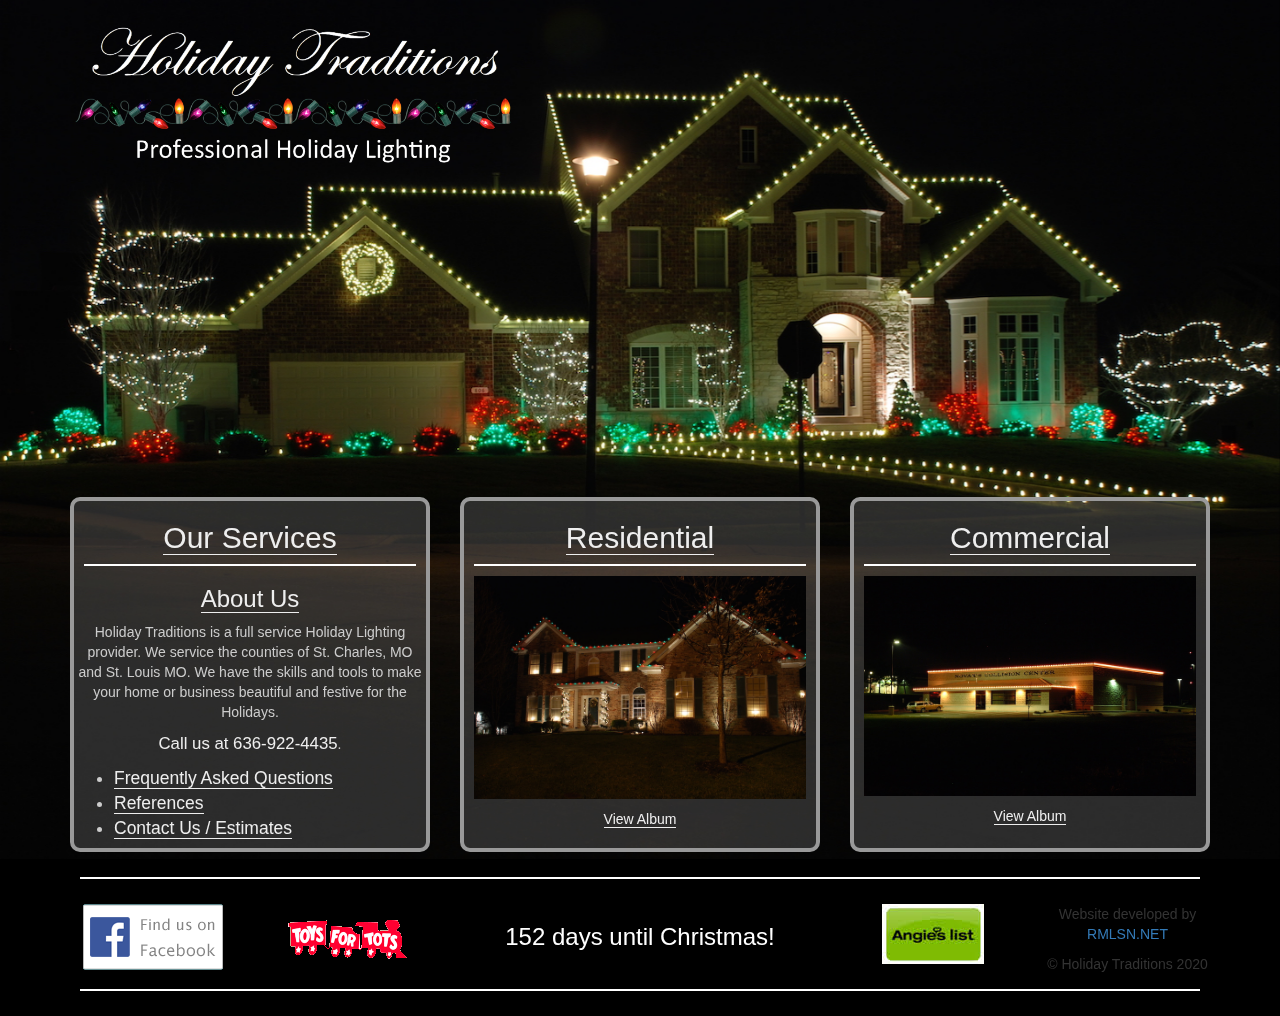
==== commit 5747589e: "Minor text update" ====
--- a/index.html
+++ b/index.html
@@ -108,7 +108,7 @@
             </div>
             <div class="col-md-2">
                 <p class="text-center">Website developed by <a target="_new" href="http://www.rmlsn.net/">RMLSN.NET</a></p>
-                <p class="text-center">&copy; Holiday Traditions 2015</p>
+                <p class="text-center">&copy; Holiday Traditions 2020</p>
             </div>
         </div>
         <div class="row">
